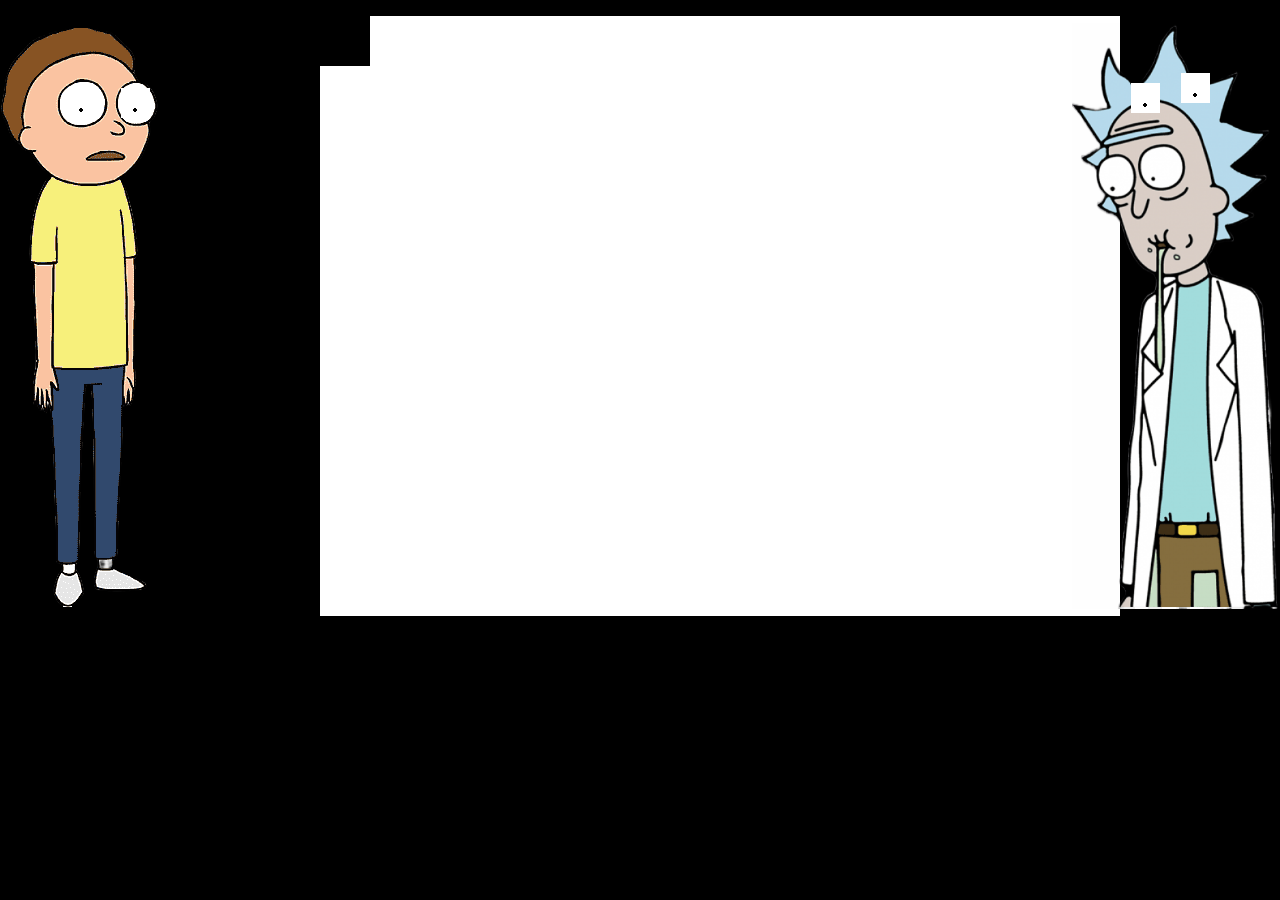
==== game.html @ ac412d68 "szar" ====
<!DOCTYPE html>
<html lang="en">
<head>
    <meta charset="UTF-8">
    <meta http-equiv="X-UA-Compatible" content="IE=edge">
    <meta name="viewport" content="width=device-width, initial-scale=1.0">
    <title>Game</title>
    <link rel="stylesheet" href="style.css">
    <script src="eyes.js"></script>
    
</head>
<body>
    <ul>
        <li class="left">
            <div class="outer">
                <img id="morty" onclick="javascript:tripping()" src="morty.png">
                <div id="eyes">
                    <img class="eye" id="eye1" src="eye.png" style="top: -523px;right: -150px;" >
                    <img class="eye" id="eye2" src="eye.png" style="top: -523px;right: -96px;">
                </div>
            </div> 
        </li>
        <li class="mid">            
            <canvas id="canvas" width="800" height="600"></canvas>
        </li>
        <li class="right">
            <div class="outer">
                <img id="rick" class="rick_img" onclick="javascript:tripping()" src="rick.png" style="width: 65%;" >
                <div id="eyes">
                    <img class="eye" id="eye3" src="eye.png" style="top: -530px;right: -200px;">
                    <img class="eye" id="eye4" src="eye.png" style="top: -540px;right: -250px;">
                </div>
            </div>
        </li>
      </ul>
      <script>
        var canvas = document.getElementById("canvas")
            var context = canvas.getContext("2d")
            var playerX = 0;
            var playerY = 0;
            var playerSize = 25;

            function init(){

            }
            function loop(){
                update()
                render()
            }
            function update(){

            }
            function render(){
                context.fillRect(0,0,50,50);
            }
            window.setInterval(loop,1000/60)
      </script>
</body>
</html>
---- style.css ----
body{
    background-color: black;
    color: #fff;
    padding: 0;
    margin: 0;
}
main{
    display: grid;
    place-items: center;
    min-height: 100vh;
    justify-content: end;
    position: relative;
}
#eyes, #eyes img{
    position: absolute;
}
#anchor{
    width: 80%;
}

/*Game Page*/
#canvas{
    background-color: white;
}

ul {
    width: 100%;
    display: table;
    table-layout: fixed;
    border-collapse: collapse;
}
.left{
    display: table-cell;
    width: 25%;
    text-align: left;
    vertical-align: middle;
    word-wrap: break-word;
}
.mid{
    display: table-cell;
    width: 50%;
    text-align: middle;
    vertical-align: middle;
    word-wrap: break-word;
}
.right{
    display: table-cell;
    width: 25%;
    text-align: right;
    vertical-align: middle;
    word-wrap: break-word;
}
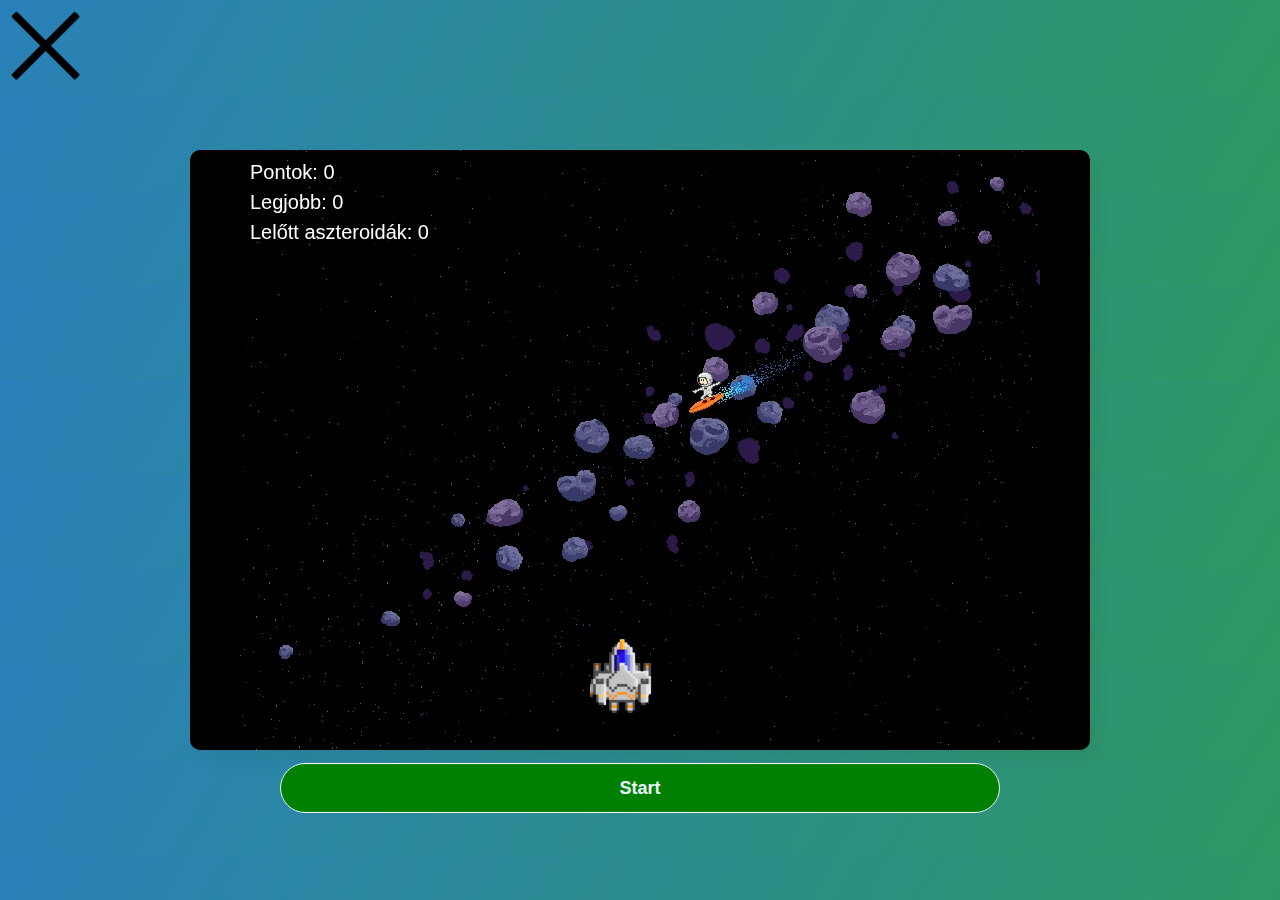
==== commit b168cf08: "final" ====
--- a/game.html
+++ b/game.html
@@ -1,59 +1,28 @@
 <!DOCTYPE html>
-<html lang="en">
+<html>
 <head>
     <meta charset="UTF-8">
     <meta http-equiv="X-UA-Compatible" content="IE=edge">
     <meta name="viewport" content="width=device-width, initial-scale=1.0">
-    <title>Game</title>
-    <link rel="stylesheet" href="style.css">
-    <script src="eyes.js"></script>
-    
+    <title>Aszteroidák</title>
+    <script defer src="js/game.js"></script>
+    <link rel="stylesheet" href="css/game.css">    
 </head>
 <body>
-    <ul>
-        <li class="left">
-            <div class="outer">
-                <img id="morty" onclick="javascript:tripping()" src="morty.png">
-                <div id="eyes">
-                    <img class="eye" id="eye1" src="eye.png" style="top: -523px;right: -150px;" >
-                    <img class="eye" id="eye2" src="eye.png" style="top: -523px;right: -96px;">
-                </div>
-            </div> 
-        </li>
-        <li class="mid">            
-            <canvas id="canvas" width="800" height="600"></canvas>
-        </li>
-        <li class="right">
-            <div class="outer">
-                <img id="rick" class="rick_img" onclick="javascript:tripping()" src="rick.png" style="width: 65%;" >
-                <div id="eyes">
-                    <img class="eye" id="eye3" src="eye.png" style="top: -530px;right: -200px;">
-                    <img class="eye" id="eye4" src="eye.png" style="top: -540px;right: -250px;">
-                </div>
-            </div>
-        </li>
-      </ul>
-      <script>
-        var canvas = document.getElementById("canvas")
-            var context = canvas.getContext("2d")
-            var playerX = 0;
-            var playerY = 0;
-            var playerSize = 25;
-
-            function init(){
-
-            }
-            function loop(){
-                update()
-                render()
-            }
-            function update(){
-
-            }
-            function render(){
-                context.fillRect(0,0,50,50);
-            }
-            window.setInterval(loop,1000/60)
-      </script>
+    <a href="index.html"><img class="X" src="img/X.png"></a>
+    
+    <div class="card">
+        
+        <img class="background" src="img/space.jpg">
+        <img id="ship" style="display: none;" src="img/ship.png">
+        <img id="rock1" style="display: none;" src="img/rock.png">
+        <img id="bullet" style="display: none;" src="img/bullet.png">
+        
+        <canvas class="game" width="800" height="600" id="canvas"></canvas>
+        <button id="start_stop" onclick="start_stop()">Start</button>
+        
+    </div>
+       
+    
 </body>
 </html>--- a/css/game.css
+++ b/css/game.css
@@ -0,0 +1,46 @@
+body{
+    background: linear-gradient(120deg,#2980b9, #2e9963);
+}
+.card {
+    position: absolute;
+    text-align: center;
+    top: 50%;
+    left: 50%;
+    transform: translate(-50%, -50%);
+    height: 600px;
+    width: 900px;
+    background: black;
+    border-radius: 10px;
+    box-shadow: 10px 10px 15px rgba(0,0,0,0.05);
+}
+
+.background{
+    position:absolute;
+    z-index:1;
+}
+.game{
+    margin-top: 1%;
+    position:relative;
+    z-index:20;
+}
+button{  
+    width: 80%;
+    height: 50px;
+    border: 1px solid;
+    background: green;
+    border-radius: 25px;
+    font-size: 18px;
+    color: #e9f4fb;
+    font-weight: 700;
+    cursor: pointer;
+    outline: none;
+    margin-bottom: 1%;
+  }
+  
+  button:hover{
+    border-color: #2691d9;
+    transition: .1s;
+  }
+  .X:hover{
+    transform: scale(0.8);
+}